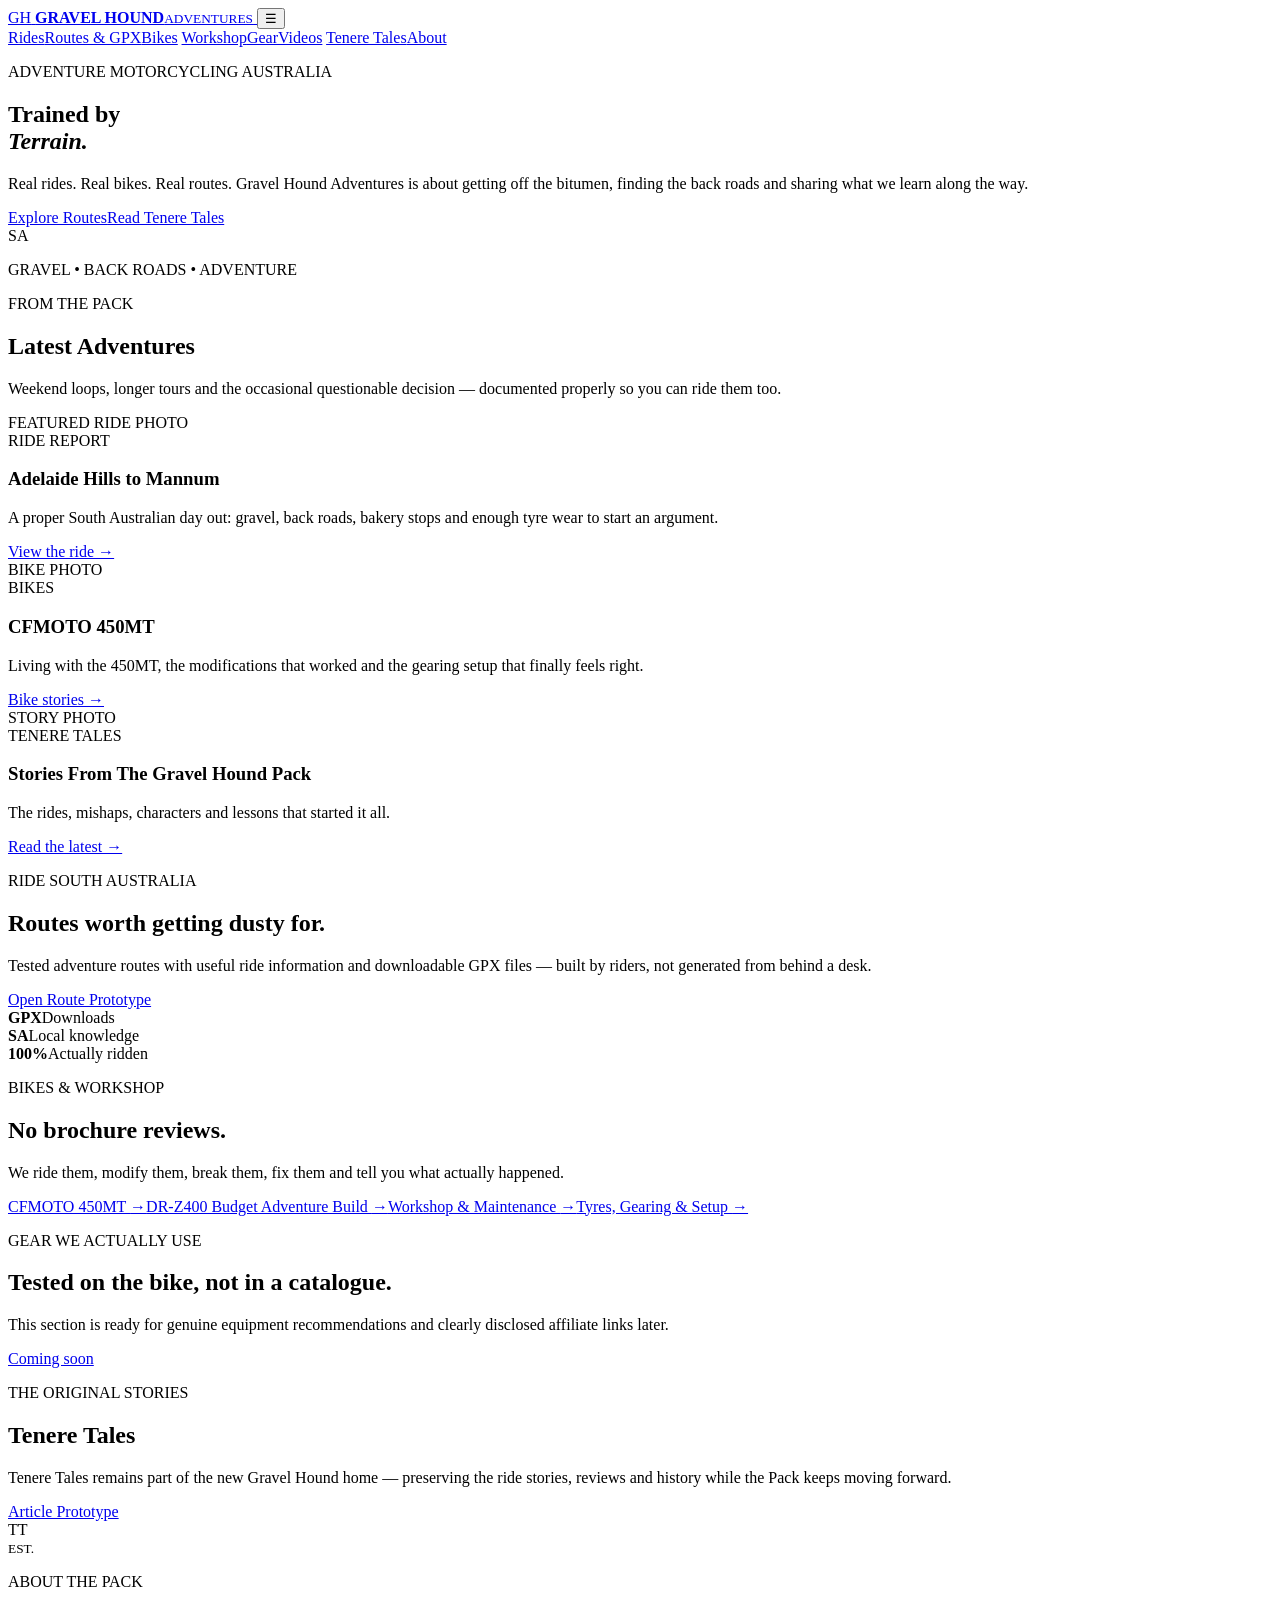
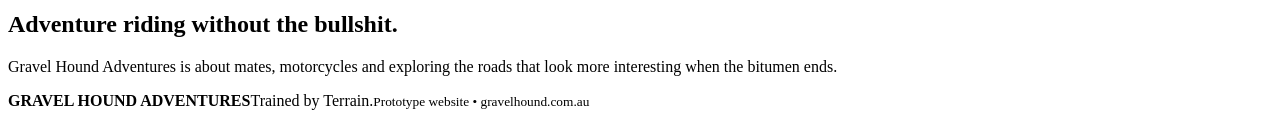
==== index.html @ 314d65fb "Add files via upload" ====
<!doctype html>
<html lang="en">
<head>
  <meta charset="utf-8">
  <meta name="viewport" content="width=device-width,initial-scale=1">
  <meta name="description" content="Gravel Hound Adventures — real adventure motorcycle rides, South Australian GPX routes, bike reviews, workshop stories and Tenere Tales.">
  <title>Gravel Hound Adventures | Adventure Motorcycling Australia</title>
  <link rel="stylesheet" href="assets/style.css">
</head>
<body>
<header class="site-header">
  <a class="brand" href="index.html">
    <span class="brand-mark">GH</span>
    <span><strong>GRAVEL HOUND</strong><small>ADVENTURES</small></span>
  </a>
  <button class="menu" aria-label="Toggle navigation">☰</button>
  <nav>
    <a href="#rides">Rides</a><a href="#routes">Routes & GPX</a><a href="#bikes">Bikes</a>
    <a href="#workshop">Workshop</a><a href="#gear">Gear</a><a href="#videos">Videos</a>
    <a href="#tenere">Tenere Tales</a><a href="#about">About</a>
  </nav>
</header>

<main>
<section class="hero">
  <div class="hero-copy">
    <p class="eyebrow">ADVENTURE MOTORCYCLING AUSTRALIA</p>
    <h1>Trained by<br><em>Terrain.</em></h1>
    <p>Real rides. Real bikes. Real routes. Gravel Hound Adventures is about getting off the bitumen, finding the back roads and sharing what we learn along the way.</p>
    <div class="actions"><a class="btn primary" href="#routes">Explore Routes</a><a class="btn" href="#tenere">Read Tenere Tales</a></div>
  </div>
  <div class="hero-art"><div class="track"></div><span>SA</span><p>GRAVEL • BACK ROADS • ADVENTURE</p></div>
</section>

<section class="intro" id="rides">
  <p class="eyebrow">FROM THE PACK</p><h2>Latest Adventures</h2>
  <p class="lede">Weekend loops, longer tours and the occasional questionable decision — documented properly so you can ride them too.</p>
  <div class="cards">
    <article class="card featured"><div class="placeholder">FEATURED RIDE PHOTO</div><div class="pad"><span class="tag">RIDE REPORT</span><h3>Adelaide Hills to Mannum</h3><p>A proper South Australian day out: gravel, back roads, bakery stops and enough tyre wear to start an argument.</p><a href="route.html">View the ride →</a></div></article>
    <article class="card"><div class="placeholder bike">BIKE PHOTO</div><div class="pad"><span class="tag">BIKES</span><h3>CFMOTO 450MT</h3><p>Living with the 450MT, the modifications that worked and the gearing setup that finally feels right.</p><a href="#bikes">Bike stories →</a></div></article>
    <article class="card"><div class="placeholder story">STORY PHOTO</div><div class="pad"><span class="tag">TENERE TALES</span><h3>Stories From The Gravel Hound Pack</h3><p>The rides, mishaps, characters and lessons that started it all.</p><a href="article.html">Read the latest →</a></div></article>
  </div>
</section>

<section class="route-band" id="routes">
  <div><p class="eyebrow">RIDE SOUTH AUSTRALIA</p><h2>Routes worth getting dusty for.</h2><p>Tested adventure routes with useful ride information and downloadable GPX files — built by riders, not generated from behind a desk.</p><a class="btn primary" href="route.html">Open Route Prototype</a></div>
  <div class="stats"><div><b>GPX</b><span>Downloads</span></div><div><b>SA</b><span>Local knowledge</span></div><div><b>100%</b><span>Actually ridden</span></div></div>
</section>

<section class="split" id="bikes">
 <div><p class="eyebrow">BIKES & WORKSHOP</p><h2>No brochure reviews.</h2><p>We ride them, modify them, break them, fix them and tell you what actually happened.</p></div>
 <div class="link-list" id="workshop"><a href="#">CFMOTO 450MT <span>→</span></a><a href="#">DR-Z400 Budget Adventure Build <span>→</span></a><a href="#">Workshop & Maintenance <span>→</span></a><a href="#">Tyres, Gearing & Setup <span>→</span></a></div>
</section>

<section class="dark" id="gear"><p class="eyebrow">GEAR WE ACTUALLY USE</p><h2>Tested on the bike, not in a catalogue.</h2><p>This section is ready for genuine equipment recommendations and clearly disclosed affiliate links later.</p><a class="btn" href="#">Coming soon</a></section>

<section class="tenere" id="tenere"><div><p class="eyebrow">THE ORIGINAL STORIES</p><h2>Tenere Tales</h2><p>Tenere Tales remains part of the new Gravel Hound home — preserving the ride stories, reviews and history while the Pack keeps moving forward.</p><a class="btn primary" href="article.html">Article Prototype</a></div><div class="roundel">TT<br><small>EST.</small></div></section>

<section class="about" id="about"><p class="eyebrow">ABOUT THE PACK</p><h2>Adventure riding without the bullshit.</h2><p>Gravel Hound Adventures is about mates, motorcycles and exploring the roads that look more interesting when the bitumen ends.</p></section>
</main>

<footer><strong>GRAVEL HOUND ADVENTURES</strong><span>Trained by Terrain.</span><small>Prototype website • gravelhound.com.au</small></footer>
<script src="assets/site.js"></script>
</body></html>
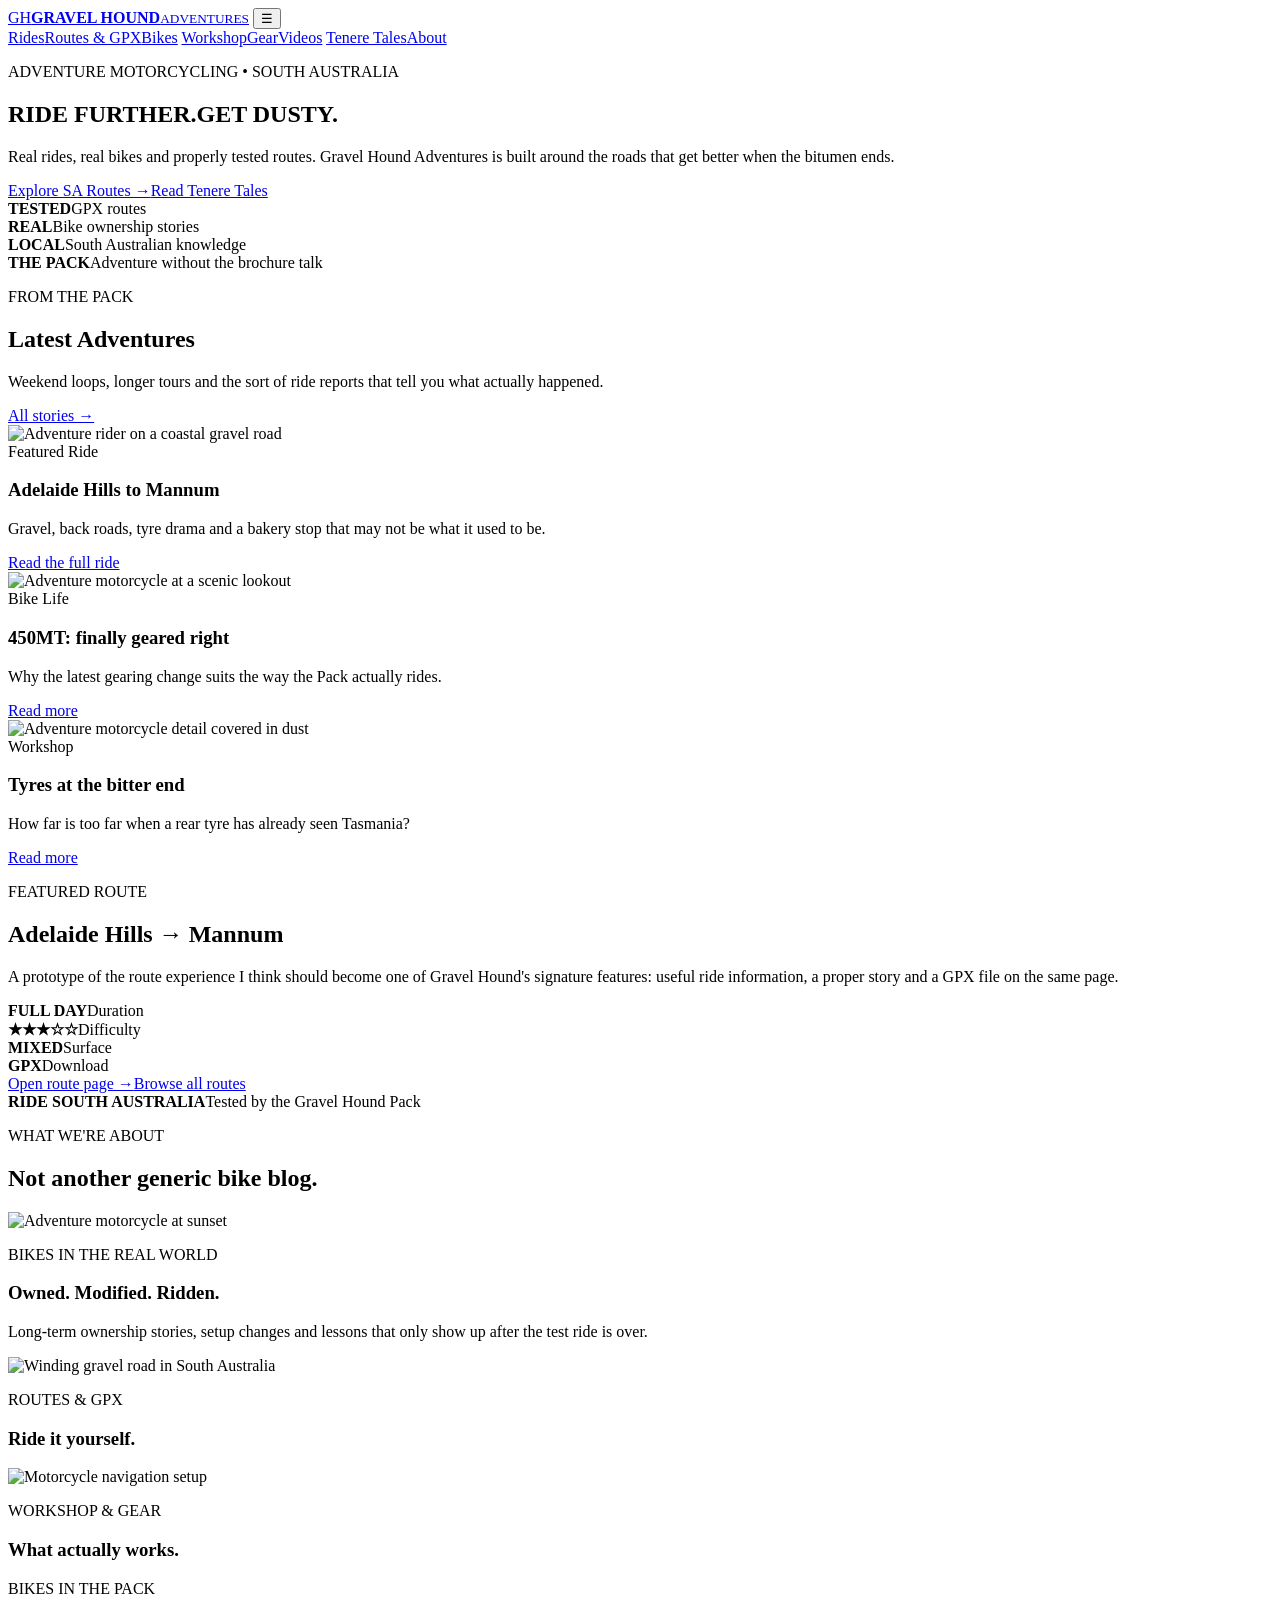
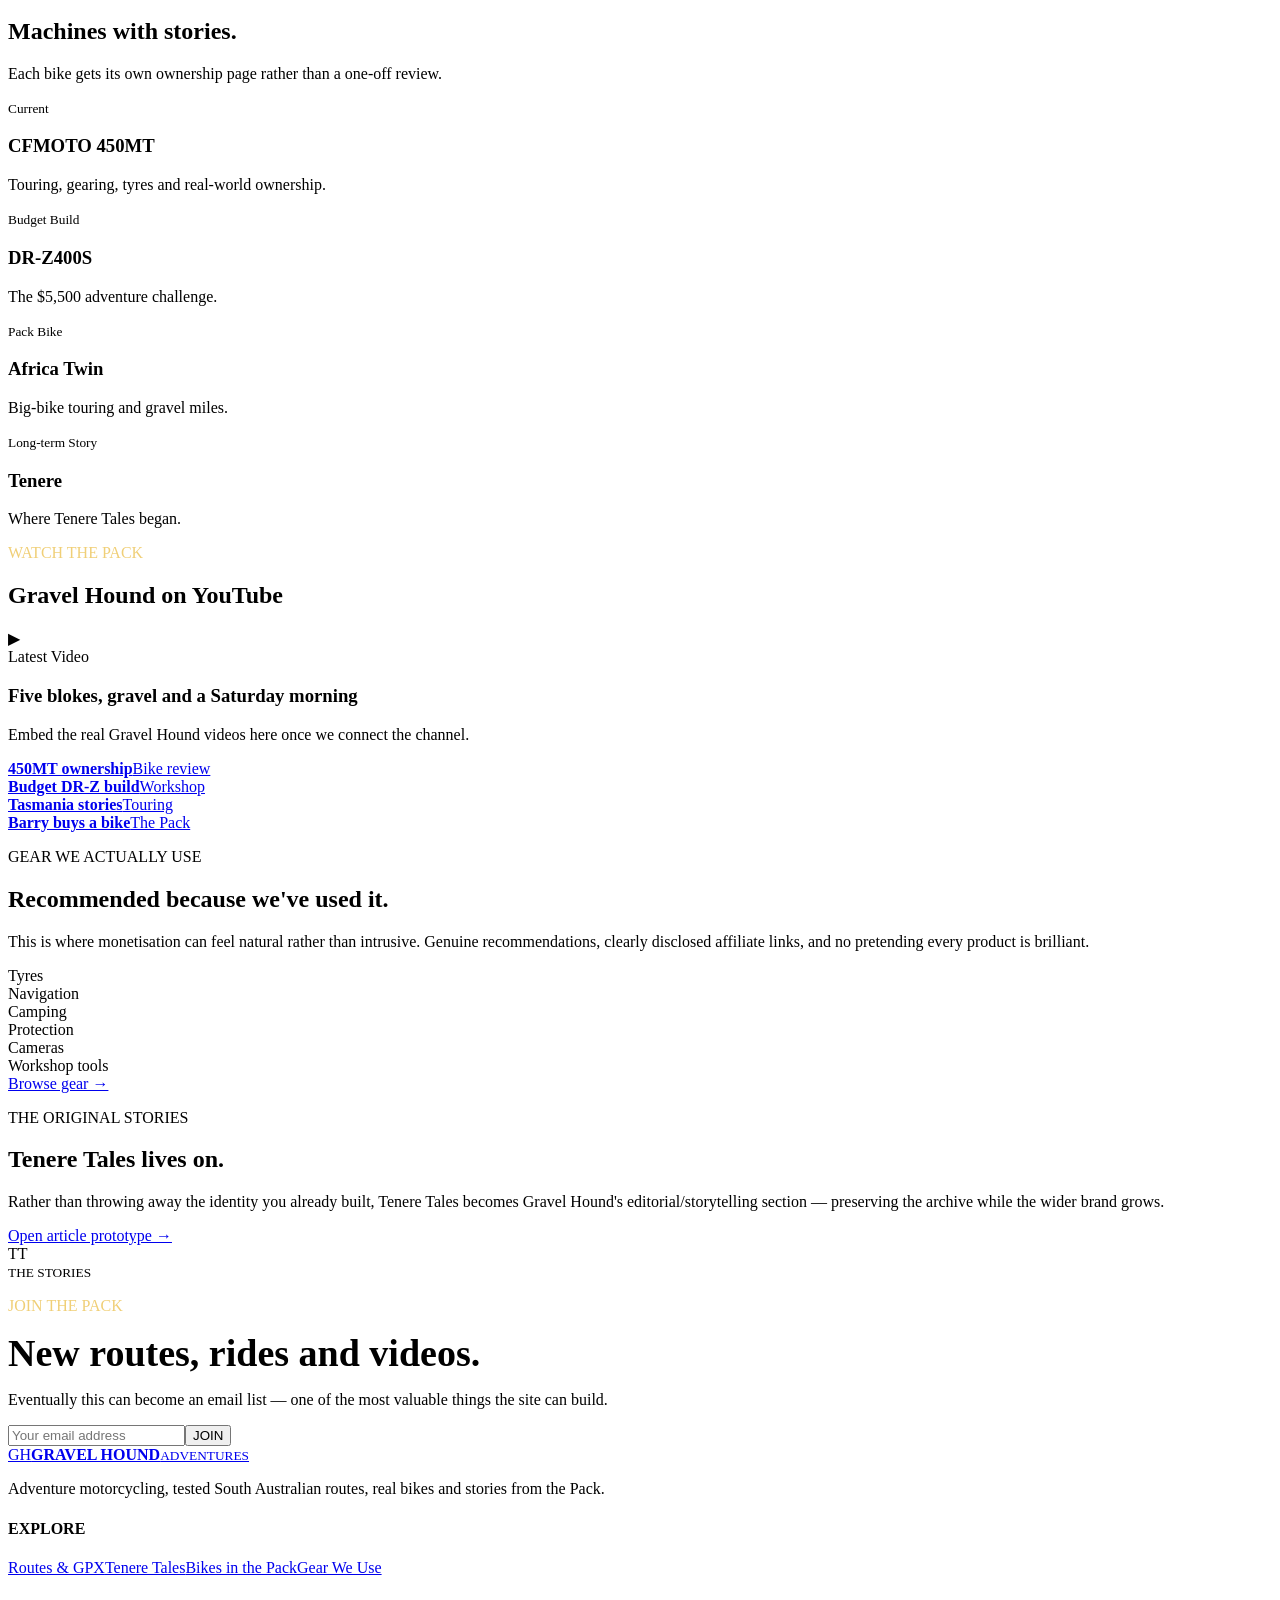
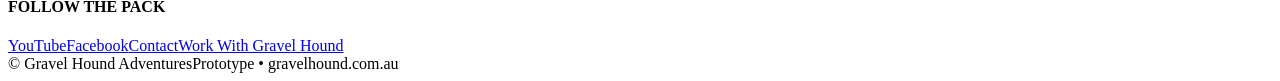
==== commit d08b387d: "Add files via upload" ====
--- a/index.html
+++ b/index.html
@@ -1,64 +1,66 @@
-<!doctype html>
-<html lang="en">
-<head>
-  <meta charset="utf-8">
-  <meta name="viewport" content="width=device-width,initial-scale=1">
-  <meta name="description" content="Gravel Hound Adventures — real adventure motorcycle rides, South Australian GPX routes, bike reviews, workshop stories and Tenere Tales.">
-  <title>Gravel Hound Adventures | Adventure Motorcycling Australia</title>
-  <link rel="stylesheet" href="assets/style.css">
-</head>
-<body>
-<header class="site-header">
-  <a class="brand" href="index.html">
-    <span class="brand-mark">GH</span>
-    <span><strong>GRAVEL HOUND</strong><small>ADVENTURES</small></span>
-  </a>
-  <button class="menu" aria-label="Toggle navigation">☰</button>
-  <nav>
-    <a href="#rides">Rides</a><a href="#routes">Routes & GPX</a><a href="#bikes">Bikes</a>
-    <a href="#workshop">Workshop</a><a href="#gear">Gear</a><a href="#videos">Videos</a>
-    <a href="#tenere">Tenere Tales</a><a href="#about">About</a>
-  </nav>
-</header>
+<!doctype html><html lang="en"><head><meta charset="utf-8"><meta name="viewport" content="width=device-width,initial-scale=1">
+<meta name="description" content="Gravel Hound Adventures — Australian adventure motorcycling, SA GPX routes, bike reviews, ride stories and gear.">
+<title>Gravel Hound Adventures | Adventure Motorcycling Australia</title><link rel="stylesheet" href="assets/style.css"></head><body><header class="site-header">
+<a class="brand" href="index.html"><span class="brand-mark">GH</span><span><strong>GRAVEL HOUND</strong><small>ADVENTURES</small></span></a>
+<button class="menu" aria-label="Toggle navigation">☰</button>
+<nav>
+<a href="index.html#rides">Rides</a><a href="routes.html">Routes & GPX</a><a href="index.html#bikes">Bikes</a>
+<a href="index.html#workshop">Workshop</a><a href="index.html#gear">Gear</a><a href="index.html#videos">Videos</a>
+<a href="article.html">Tenere Tales</a><a class="header-cta" href="index.html#about">About</a>
+</nav></header>
+<section class="hero"><div class="hero-content">
+<p class="kicker">ADVENTURE MOTORCYCLING • SOUTH AUSTRALIA</p>
+<h1>RIDE FURTHER.<span>GET DUSTY.</span></h1>
+<p>Real rides, real bikes and properly tested routes. Gravel Hound Adventures is built around the roads that get better when the bitumen ends.</p>
+<div class="btns"><a class="btn primary" href="routes.html">Explore SA Routes →</a><a class="btn" href="article.html">Read Tenere Tales</a></div>
+</div>
+<div class="hero-stats"><div class="wrap">
+<div class="hero-stat"><b>TESTED</b><span>GPX routes</span></div><div class="hero-stat"><b>REAL</b><span>Bike ownership stories</span></div>
+<div class="hero-stat"><b>LOCAL</b><span>South Australian knowledge</span></div><div class="hero-stat"><b>THE PACK</b><span>Adventure without the brochure talk</span></div>
+</div></div></section>
 
-<main>
-<section class="hero">
-  <div class="hero-copy">
-    <p class="eyebrow">ADVENTURE MOTORCYCLING AUSTRALIA</p>
-    <h1>Trained by<br><em>Terrain.</em></h1>
-    <p>Real rides. Real bikes. Real routes. Gravel Hound Adventures is about getting off the bitumen, finding the back roads and sharing what we learn along the way.</p>
-    <div class="actions"><a class="btn primary" href="#routes">Explore Routes</a><a class="btn" href="#tenere">Read Tenere Tales</a></div>
-  </div>
-  <div class="hero-art"><div class="track"></div><span>SA</span><p>GRAVEL • BACK ROADS • ADVENTURE</p></div>
-</section>
+<section class="section" id="rides"><div class="wrap"><div class="section-head"><div><p class="kicker">FROM THE PACK</p><h2>Latest Adventures</h2><p>Weekend loops, longer tours and the sort of ride reports that tell you what actually happened.</p></div><a class="btn" href="article.html">All stories →</a></div>
+<div class="mag-grid">
+<article class="story-card featured"><div class="visual"><img src="assets/coastal-ride.jpg" alt="Adventure rider on a coastal gravel road"></div><div class="body"><span class="badge">Featured Ride</span><h3>Adelaide Hills to Mannum</h3><p>Gravel, back roads, tyre drama and a bakery stop that may not be what it used to be.</p><a class="textlink" href="route.html">Read the full ride</a></div></article>
+<article class="story-card"><div class="visual"><img src="assets/bike-lookout.jpg" alt="Adventure motorcycle at a scenic lookout"></div><div class="body"><span class="badge">Bike Life</span><h3>450MT: finally geared right</h3><p>Why the latest gearing change suits the way the Pack actually rides.</p><a class="textlink" href="#">Read more</a></div></article>
+<article class="story-card"><div class="visual"><img src="assets/cfmoto-detail.jpg" alt="Adventure motorcycle detail covered in dust"></div><div class="body"><span class="badge">Workshop</span><h3>Tyres at the bitter end</h3><p>How far is too far when a rear tyre has already seen Tasmania?</p><a class="textlink" href="#">Read more</a></div></article>
+</div></div></section>
 
-<section class="intro" id="rides">
-  <p class="eyebrow">FROM THE PACK</p><h2>Latest Adventures</h2>
-  <p class="lede">Weekend loops, longer tours and the occasional questionable decision — documented properly so you can ride them too.</p>
-  <div class="cards">
-    <article class="card featured"><div class="placeholder">FEATURED RIDE PHOTO</div><div class="pad"><span class="tag">RIDE REPORT</span><h3>Adelaide Hills to Mannum</h3><p>A proper South Australian day out: gravel, back roads, bakery stops and enough tyre wear to start an argument.</p><a href="route.html">View the ride →</a></div></article>
-    <article class="card"><div class="placeholder bike">BIKE PHOTO</div><div class="pad"><span class="tag">BIKES</span><h3>CFMOTO 450MT</h3><p>Living with the 450MT, the modifications that worked and the gearing setup that finally feels right.</p><a href="#bikes">Bike stories →</a></div></article>
-    <article class="card"><div class="placeholder story">STORY PHOTO</div><div class="pad"><span class="tag">TENERE TALES</span><h3>Stories From The Gravel Hound Pack</h3><p>The rides, mishaps, characters and lessons that started it all.</p><a href="article.html">Read the latest →</a></div></article>
-  </div>
-</section>
+<section class="route-feature"><div class="route-grid">
+<div class="route-copy"><p class="kicker">FEATURED ROUTE</p><h2>Adelaide Hills → Mannum</h2><p>A prototype of the route experience I think should become one of Gravel Hound's signature features: useful ride information, a proper story and a GPX file on the same page.</p>
+<div class="fact-row"><div><b>FULL DAY</b><span>Duration</span></div><div><b>★★★☆☆</b><span>Difficulty</span></div><div><b>MIXED</b><span>Surface</span></div><div><b>GPX</b><span>Download</span></div></div>
+<div class="btns"><a class="btn primary" href="route.html">Open route page →</a><a class="btn" href="routes.html">Browse all routes</a></div></div>
+<div class="route-map"><div class="route-chip"><b>RIDE SOUTH AUSTRALIA</b><span>Tested by the Gravel Hound Pack</span></div></div>
+</div></section>
 
-<section class="route-band" id="routes">
-  <div><p class="eyebrow">RIDE SOUTH AUSTRALIA</p><h2>Routes worth getting dusty for.</h2><p>Tested adventure routes with useful ride information and downloadable GPX files — built by riders, not generated from behind a desk.</p><a class="btn primary" href="route.html">Open Route Prototype</a></div>
-  <div class="stats"><div><b>GPX</b><span>Downloads</span></div><div><b>SA</b><span>Local knowledge</span></div><div><b>100%</b><span>Actually ridden</span></div></div>
-</section>
+<section class="section"><div class="wrap"><div class="section-head"><div><p class="kicker">WHAT WE'RE ABOUT</p><h2>Not another generic bike blog.</h2></div></div>
+<div class="editorial-grid">
+<div class="panel"><img src="assets/bike-sunset.jpg" alt="Adventure motorcycle at sunset"><div class="panel-copy"><p class="kicker">BIKES IN THE REAL WORLD</p><h3>Owned. Modified. Ridden.</h3><p>Long-term ownership stories, setup changes and lessons that only show up after the test ride is over.</p></div></div>
+<div class="mini-stack">
+<div class="panel"><img src="assets/gravel-road.jpg" alt="Winding gravel road in South Australia"><div class="panel-copy"><p class="kicker">ROUTES & GPX</p><h3>Ride it yourself.</h3></div></div>
+<div class="panel"><img src="assets/gps.jpg" alt="Motorcycle navigation setup"><div class="panel-copy"><p class="kicker">WORKSHOP & GEAR</p><h3>What actually works.</h3></div></div>
+</div></div></div></section>
 
-<section class="split" id="bikes">
- <div><p class="eyebrow">BIKES & WORKSHOP</p><h2>No brochure reviews.</h2><p>We ride them, modify them, break them, fix them and tell you what actually happened.</p></div>
- <div class="link-list" id="workshop"><a href="#">CFMOTO 450MT <span>→</span></a><a href="#">DR-Z400 Budget Adventure Build <span>→</span></a><a href="#">Workshop & Maintenance <span>→</span></a><a href="#">Tyres, Gearing & Setup <span>→</span></a></div>
-</section>
+<section class="section pack" id="bikes"><div class="wrap"><div class="section-head"><div><p class="kicker">BIKES IN THE PACK</p><h2>Machines with stories.</h2><p>Each bike gets its own ownership page rather than a one-off review.</p></div></div>
+<div class="bike-strip">
+<div class="bike-card"><div class="bike-art"></div><div><small>Current</small><h3>CFMOTO 450MT</h3><p class="muted">Touring, gearing, tyres and real-world ownership.</p></div></div>
+<div class="bike-card"><div class="bike-art"></div><div><small>Budget Build</small><h3>DR-Z400S</h3><p class="muted">The $5,500 adventure challenge.</p></div></div>
+<div class="bike-card"><div class="bike-art"></div><div><small>Pack Bike</small><h3>Africa Twin</h3><p class="muted">Big-bike touring and gravel miles.</p></div></div>
+<div class="bike-card"><div class="bike-art"></div><div><small>Long-term Story</small><h3>Tenere</h3><p class="muted">Where Tenere Tales began.</p></div></div>
+</div></div></section>
 
-<section class="dark" id="gear"><p class="eyebrow">GEAR WE ACTUALLY USE</p><h2>Tested on the bike, not in a catalogue.</h2><p>This section is ready for genuine equipment recommendations and clearly disclosed affiliate links later.</p><a class="btn" href="#">Coming soon</a></section>
+<section class="section video-section" id="videos"><div class="wrap"><div class="section-head"><div><p class="kicker" style="color:#f0cf77">WATCH THE PACK</p><h2>Gravel Hound on YouTube</h2></div></div>
+<div class="video-grid"><div><div class="video-frame" style="background:url('assets/group-ride.jpg') center/cover no-repeat"><div class="play">▶</div></div><div class="video-meta"><span class="badge">Latest Video</span><h3>Five blokes, gravel and a Saturday morning</h3><p>Embed the real Gravel Hound videos here once we connect the channel.</p></div></div>
+<div class="video-list"><a href="#"><div class="thumb" style="background:url('assets/sunset-rider.jpg') center/cover no-repeat"></div><div><b>450MT ownership</b><span>Bike review</span></div></a><a href="#"><div class="thumb" style="background:url('assets/cfmoto-detail.jpg') center/cover no-repeat"></div><div><b>Budget DR-Z build</b><span>Workshop</span></div></a><a href="#"><div class="thumb" style="background:url('assets/scenic-range.jpg') center/cover no-repeat"></div><div><b>Tasmania stories</b><span>Touring</span></div></a><a href="#"><div class="thumb" style="background:url('assets/bike-lineup.jpg') center/cover no-repeat"></div><div><b>Barry buys a bike</b><span>The Pack</span></div></a></div>
+</div></div></section>
 
-<section class="tenere" id="tenere"><div><p class="eyebrow">THE ORIGINAL STORIES</p><h2>Tenere Tales</h2><p>Tenere Tales remains part of the new Gravel Hound home — preserving the ride stories, reviews and history while the Pack keeps moving forward.</p><a class="btn primary" href="article.html">Article Prototype</a></div><div class="roundel">TT<br><small>EST.</small></div></section>
+<section class="section" id="gear"><div class="wrap"><div class="gear"><div class="gear-art"></div><div class="gear-copy"><p class="kicker">GEAR WE ACTUALLY USE</p><h2>Recommended because we've used it.</h2><p>This is where monetisation can feel natural rather than intrusive. Genuine recommendations, clearly disclosed affiliate links, and no pretending every product is brilliant.</p><div class="gear-list"><div class="gear-pill">Tyres</div><div class="gear-pill">Navigation</div><div class="gear-pill">Camping</div><div class="gear-pill">Protection</div><div class="gear-pill">Cameras</div><div class="gear-pill">Workshop tools</div></div><a class="btn primary" href="#">Browse gear →</a></div></div></div></section>
 
-<section class="about" id="about"><p class="eyebrow">ABOUT THE PACK</p><h2>Adventure riding without the bullshit.</h2><p>Gravel Hound Adventures is about mates, motorcycles and exploring the roads that look more interesting when the bitumen ends.</p></section>
-</main>
+<section class="tenere-band"><div class="wrap tenere-inner"><div><p class="kicker">THE ORIGINAL STORIES</p><h2>Tenere Tales lives on.</h2><p>Rather than throwing away the identity you already built, Tenere Tales becomes Gravel Hound's editorial/storytelling section — preserving the archive while the wider brand grows.</p><a class="btn" href="article.html">Open article prototype →</a></div><div class="roundel">TT<br><small>THE STORIES</small></div></div></section>
 
-<footer><strong>GRAVEL HOUND ADVENTURES</strong><span>Trained by Terrain.</span><small>Prototype website • gravelhound.com.au</small></footer>
-<script src="assets/site.js"></script>
-</body></html>+<section class="newsletter" id="about"><div class="wrap newsbox"><div><p class="kicker" style="color:#f0cf77">JOIN THE PACK</p><h3 style="font-size:38px;margin:4px 0">New routes, rides and videos.</h3><p>Eventually this can become an email list — one of the most valuable things the site can build.</p></div><div class="fake-form"><input placeholder="Your email address"><button>JOIN</button></div></div></section>
+<footer><div class="wrap"><div class="foot">
+<div><a class="brand" href="index.html"><span class="brand-mark">GH</span><span><strong>GRAVEL HOUND</strong><small>ADVENTURES</small></span></a><p class="muted">Adventure motorcycling, tested South Australian routes, real bikes and stories from the Pack.</p></div>
+<div><h4>EXPLORE</h4><a href="routes.html">Routes & GPX</a><a href="article.html">Tenere Tales</a><a href="index.html#bikes">Bikes in the Pack</a><a href="index.html#gear">Gear We Use</a></div>
+<div><h4>FOLLOW THE PACK</h4><a href="#">YouTube</a><a href="#">Facebook</a><a href="#">Contact</a><a href="#">Work With Gravel Hound</a></div>
+</div><div class="copyright"><span>© Gravel Hound Adventures</span><span>Prototype • gravelhound.com.au</span></div></div></footer><script src="assets/site.js"></script></body></html>
